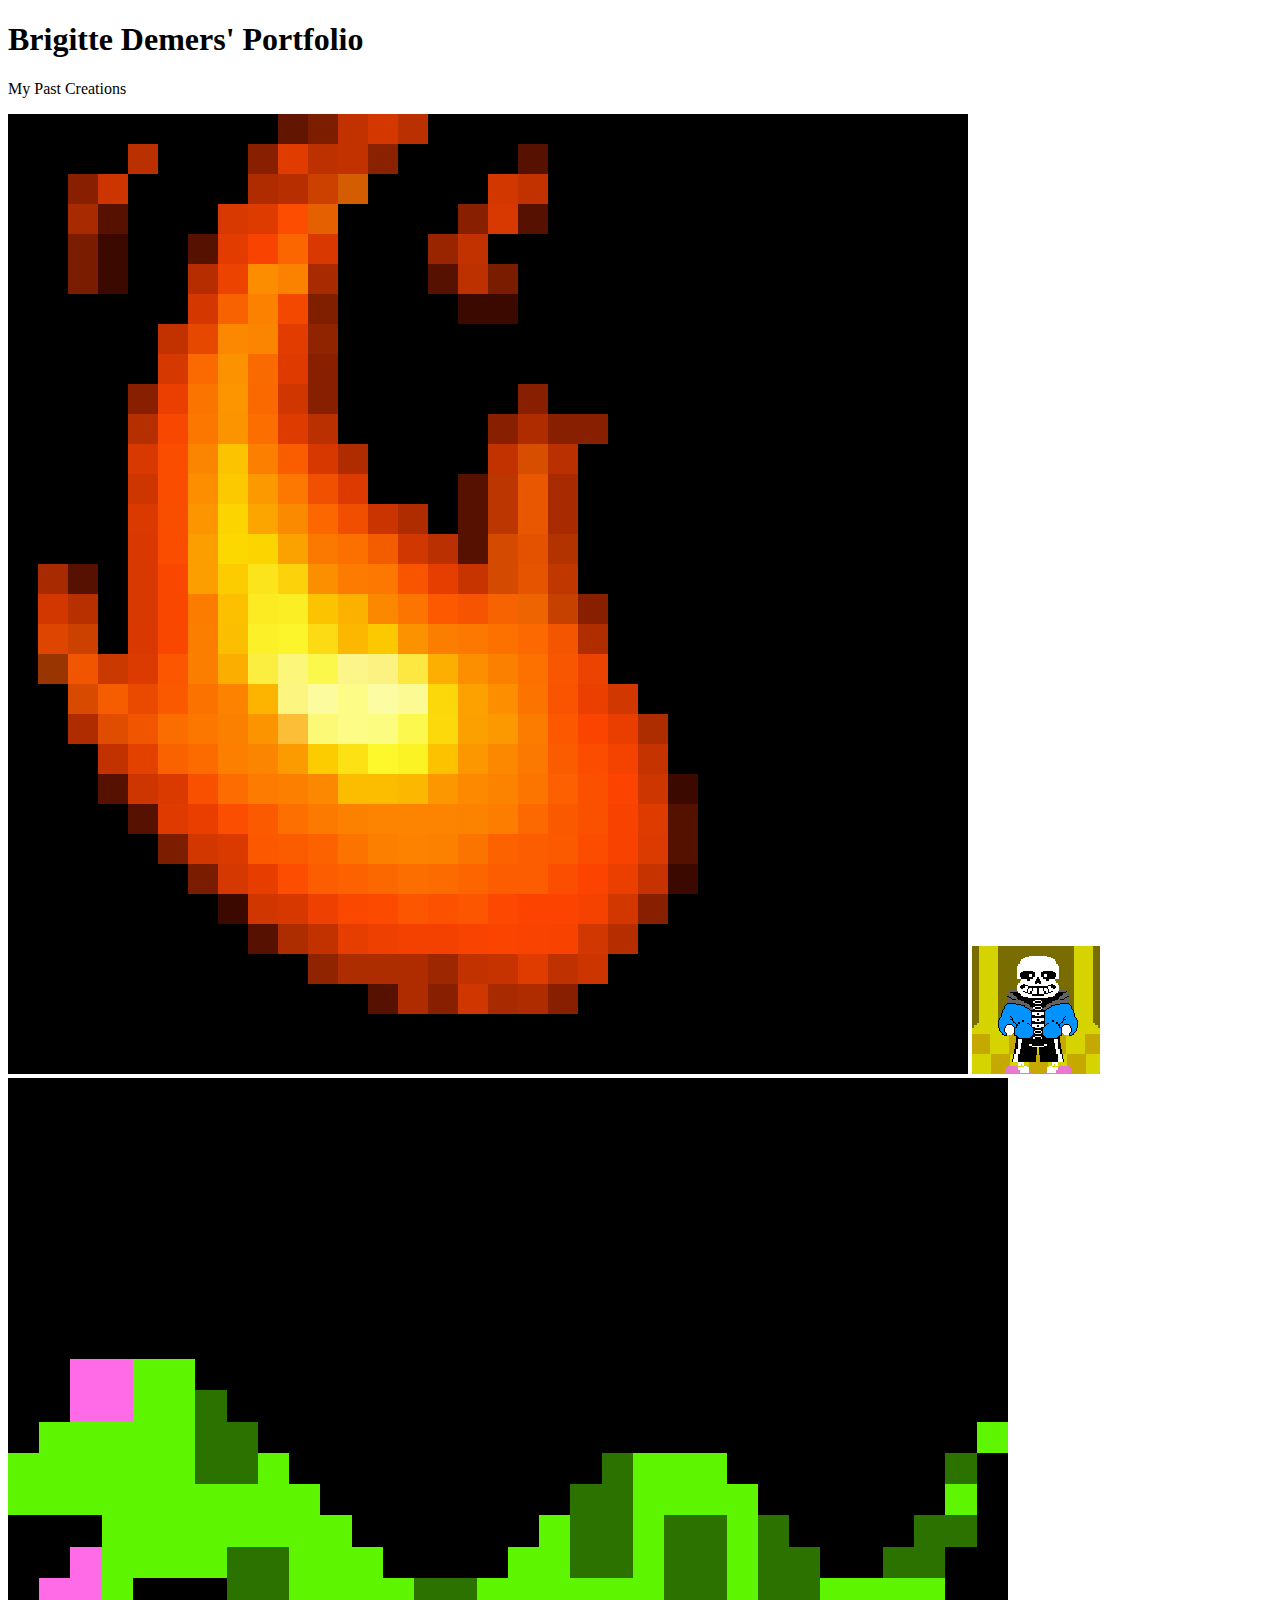
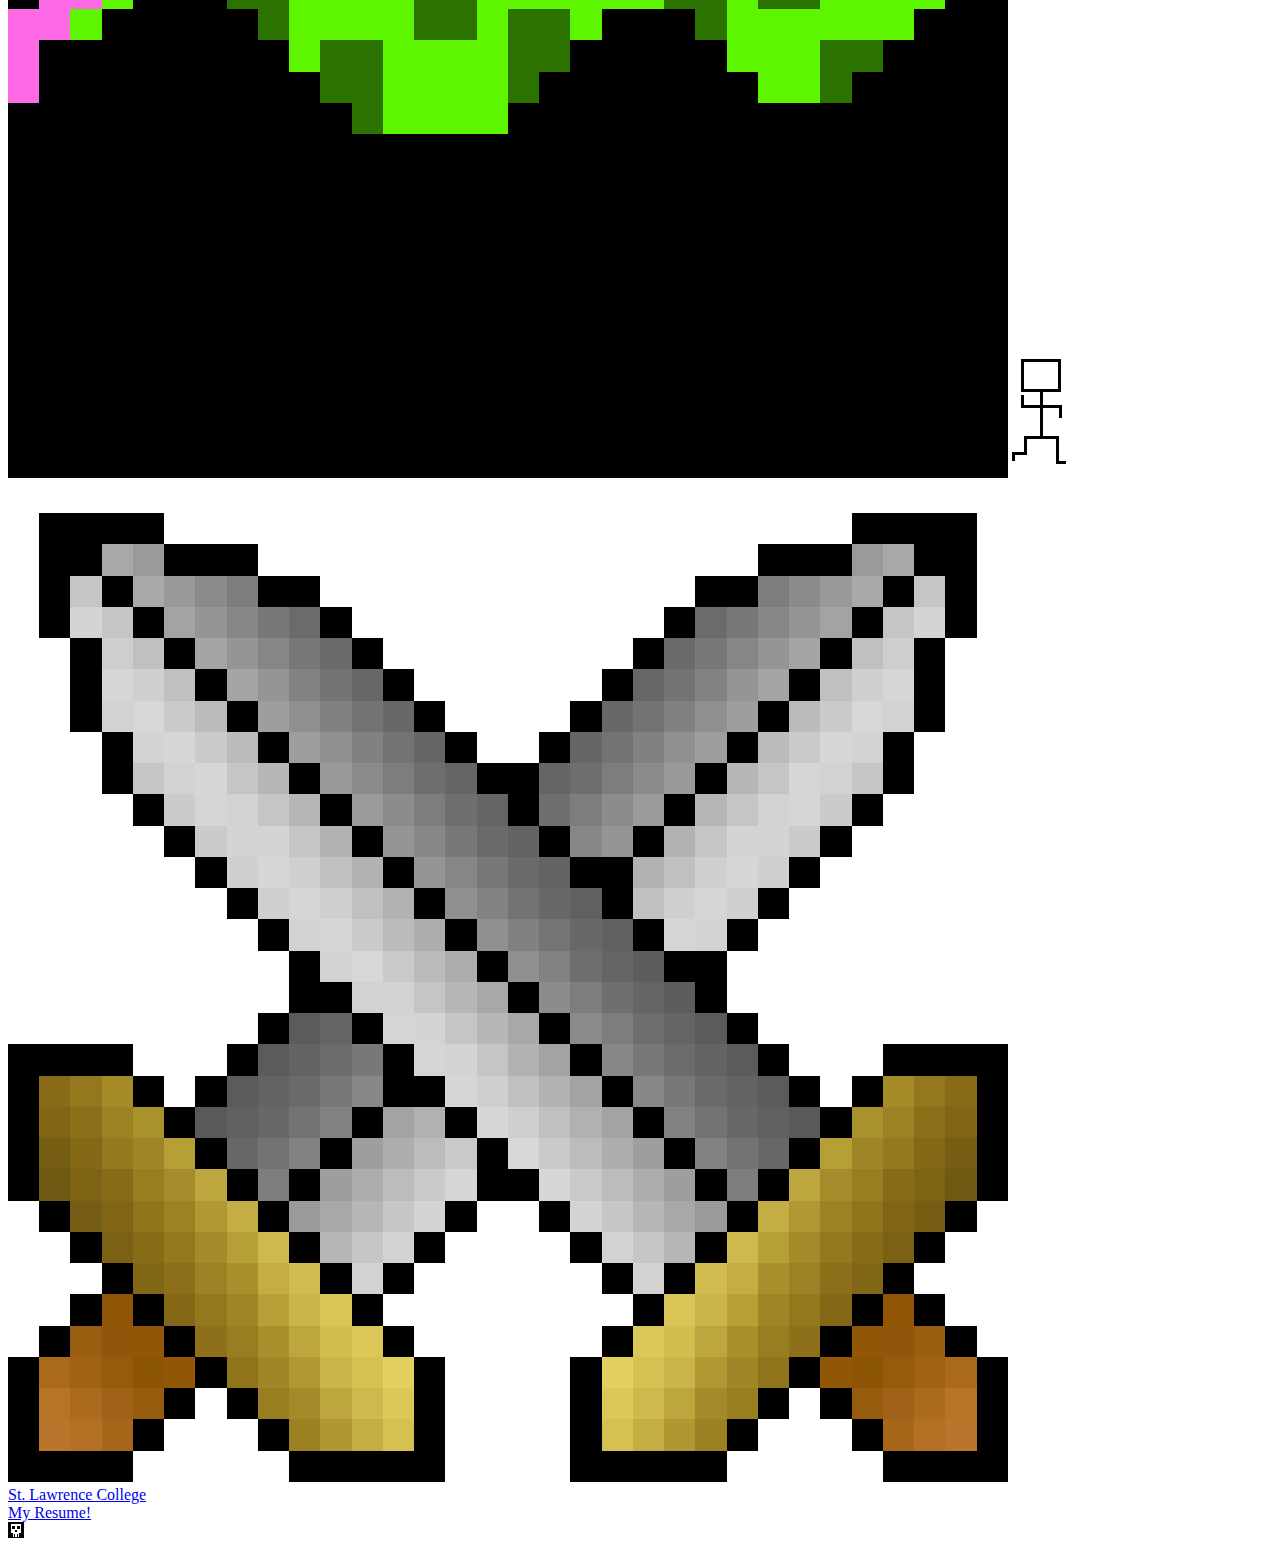
==== portfolio.html @ 57b2bcef "15th Attempt." ====
<!DOCTYPE html>
<html lang="en" dir="ltr">
  <head>
    <meta charset="utf-8">
    <title>My Portfolio</title>
    <link rel = "stylesheet" href = "css/styles.css">
    <link href ="https://fonts.googleapis.com/css?family=Press+Start+2P&display=swap" rel="stylesheet">
  </head>
  <body>

    <h1 id = "port"> Brigitte Demers' Portfolio</h1>

    <p id = "pa"> My Past Creations</p>

<div class = "imagescor">
<img id = "imone" src = "FireIcon2.png">
<img id = "imtwo" src = "My Animation(Revised).gif">
<img id = "imthree" src = "Snake.png">
<img id = "imfour" src = "STICKMAN.GIF">
<img id = "imfive" src = "Crossed Swords.png">
<img id = "imsix" scr = "Turtle.png">
</div>

       <div class = "collegelink"><a href = "https://slc.me"> St. Lawrence College</a></div>

<div class = "resume"><a href="resume.html">My Resume!</a></div>

<img id = "skull" src="SkullThing.ico" />

  </body>
</html>
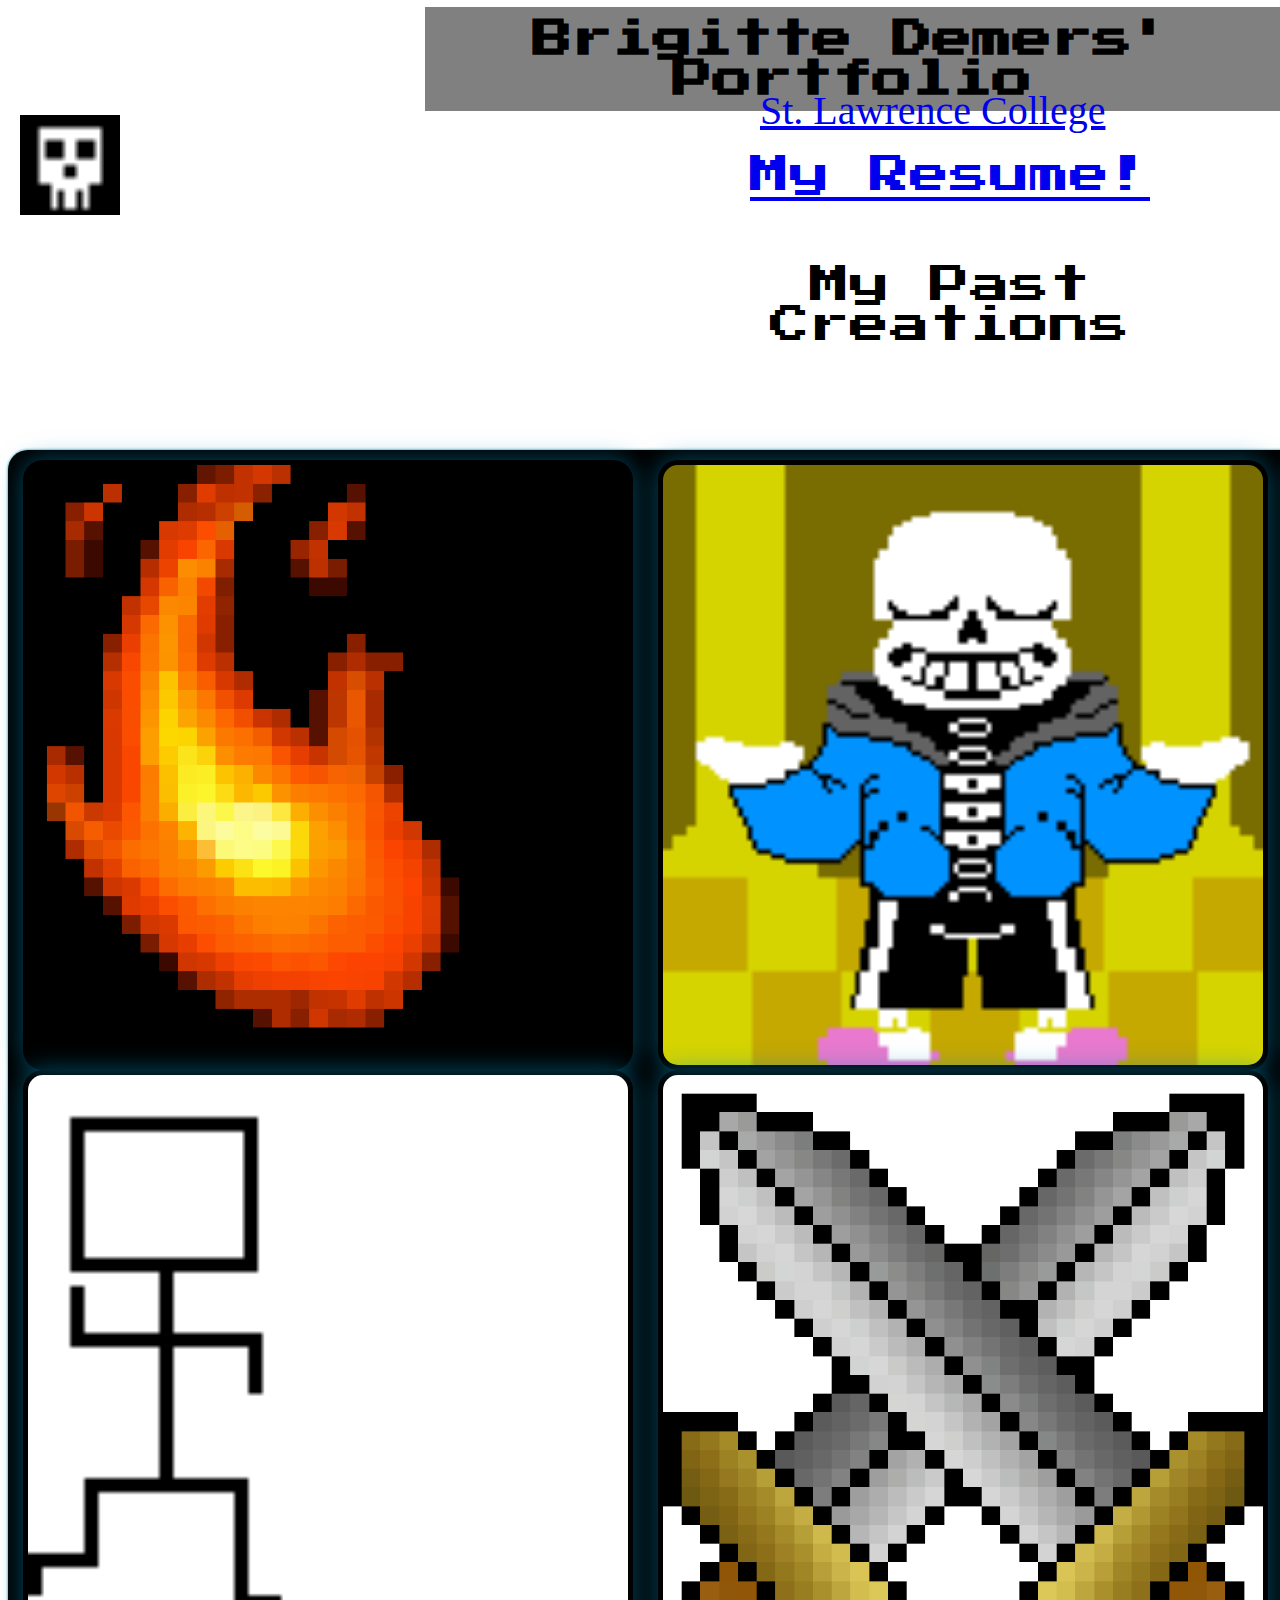
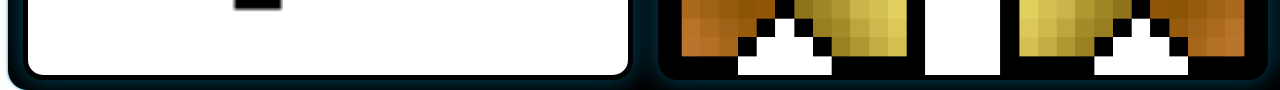
==== commit 0e3d4a8d: "I GOT IT!" ====
--- a/portfolio.html
+++ b/portfolio.html
@@ -3,7 +3,7 @@
   <head>
     <meta charset="utf-8">
     <title>My Portfolio</title>
-    <link rel = "stylesheet" href = "css/styles.css">
+    <link rel = "stylesheet" href = "styles.css">
     <link href ="https://fonts.googleapis.com/css?family=Press+Start+2P&display=swap" rel="stylesheet">
   </head>
   <body>
--- a/styles.css
+++ b/styles.css
@@ -0,0 +1,323 @@
+#hrone {
+  size: 3;
+  position: absolute;
+  top: 311px;
+  width: 100%;
+  height: 3px;
+}
+
+#hrtwo {
+  position: absolute;
+  top: 373px;
+  left: 285px;
+  size: 3;
+  width: 65%;
+  height: 3px;
+}
+
+#imagegit {
+  position: absolute;
+  top: 400px;
+  height: 500px;
+  width: 500px;
+}
+
+#about {
+  text-align: center;
+  font-size: 70px;
+  font-family: 'Press Start 2P';
+  position: absolute;
+  top: 350px;
+  left: 520px;
+}
+
+#titlebar {
+  font-family: 'Press Start 2P';
+  font-size: 30px;
+  text-align: center;
+  position: absolute;
+  top: 230px;
+  width: 100%;
+  height: 80px;
+  padding: 10px;
+}
+
+.border {
+  font-family: 'Press Start 2P';
+  font-size: 25px;
+  text-align: center;
+  position: absolute;
+  top: 500px;
+  left: 520px;
+  width: 1330px;
+  border: 5px solid grey;
+  padding: 20px;
+  background-color: grey;
+  border-radius: 70px;
+}
+
+table {
+  font-family: 'Press Start 2P';
+  font-size: 25px;
+  position: absolute;
+  width: 497px;
+  height: 260px;
+  top: 980px;
+  margin: 0px;
+  border: 5px solid blue;
+  border-collapse: collapse;
+}
+table,
+td {
+  border: 5px solid blue;
+  vertical-align: center;
+  margin: 0px;
+}
+table,
+th {
+  border: 5px solid blue;
+  vertical-align: center;
+  margin: 0px;
+  padding: 0px;
+}
+
+#Work {
+  font-size: 35px;
+  font-family: 'Press Start 2P';
+  position: absolute;
+  top: 900px;
+  left: 95px;
+}
+
+#school {
+  font-size: 40px;
+  font-family: 'Press Start 2P';
+  position: absolute;
+  top: 1070px;
+  left: 680px;
+  text-align: center;
+}
+
+#school2 {
+  border: 5px solid grey;
+  background-color: grey;
+  width: 1270px;
+  padding: 25px;
+  position: absolute;
+  top: 1130px;
+  left: 570px;
+  border-radius: 50px;
+}
+
+.professional {
+  width: 101.3%;
+  background-color: lightblue;
+  height: 1110px;
+}
+
+.Personal {
+  position: absolute;
+  top: 1430px;
+  background-color: grey;
+  width: 100.15%;
+  height: 1170px;
+}
+
+.artlink {
+  text-align: center;
+  color: black;
+  font-size: 50px;
+  border: solid blue;
+  background-color: blue;
+  height: 30px;
+  width: 20px;
+  padding: 10px;
+  font-family: 'Press Start 2P';
+  position: relative;
+  top: 15px;
+  left: 30px;
+  text-decoration: none;
+  border-radius: 20px;
+}
+
+.list {
+  font-family: 'Press Start 2P';
+  font-size: 30px;
+}
+
+#perone {
+  text-align: center;
+  font-size: 30px;
+  font-family: 'Press Start 2P';
+  border: 5px solid blue;
+  width: 900px;
+  position: absolute;
+  top: 5px;
+  left: 420px;
+}
+
+
+.collegelink {
+  font-size: 40px;
+  position: absolute;
+  top: 87px;
+  left: 760px;
+}
+
+.resume {
+  font-family: 'Press Start 2P';
+  font-size: 40px;
+  position: absolute;
+  top: 155px;
+  left: 750px;
+}
+
+.artwork {
+  font-size: 40px;
+  font-family: 'Press Start 2P';
+  text-decoration: none;
+  color: black;
+  position: absolute;
+  top: 400px;
+  left: 80px;
+  border: solid blue;
+  padding: 20px;
+  border-radius: 20px;
+  background-color: blue;
+}
+
+#fire {
+  position: absolute;
+  top: 2000px;
+  left: 490px;
+  heigth: 200px;
+  width: 700px;
+}
+
+#port {
+  font-size: 40px;
+  font-family: 'Press Start 2P';
+  text-decoration: none;
+  color: black;
+  position: absolute;
+  text-align: center;
+  left: 425px;
+  top: -20px;
+  border: 5px solid grey;
+  background-color: grey;
+  padding: 7px;
+}
+
+#pa {
+  position: absolute;
+  top: 225px;
+  left: 620px;
+  font-size: 40px;
+  font-family: 'Press Start 2P';
+  text-align: center;
+}
+
+#imone {
+  border-radius: 20px;
+  padding: 5px;
+  border-color: blue;
+  box-shadow: 0 0 25px 1px rgba(0, 140, 186, 0.5);
+  position: absolute;
+  left: 15px;
+  height: 600px;
+}
+
+#imtwo {
+  border-radius: 20px;
+  padding: 5px;
+  border-color: blue;
+  box-shadow: 0 0 25px 1px rgba(0, 140, 186, 0.5);
+  position: absolute;
+  left: 650px;
+  height: 600px;
+}
+
+#imthree {
+  border-radius: 20px;
+  padding: 5px;
+  border-color: blue;
+  box-shadow: 0 0 25px 1px rgba(0, 140, 186, 0.5);
+  position: absolute;
+  left: 1285px;
+  height: 600px;
+}
+
+#imfour {
+  border-radius: 20px;
+  padding: 5px;
+  border-color: blue;
+  box-shadow: 0 0 25px 1px rgba(0, 140, 186, 0.5);
+  position: absolute;
+  top: 620px;
+  left: 15px;
+  height: 600px;
+}
+
+#imfive {
+  border-radius: 20px;
+  padding: 5px;
+  border-color: blue;
+  box-shadow: 0 0 25px 1px rgba(0, 140, 186, 0.5);
+  position: absolute;
+  top: 620px;
+  left: 650px;
+  height: 600px;
+}
+
+#imsix {
+  border-radius: 20px;
+  padding: 5px;
+  border-color: blue;
+  box-shadow: 0 0 25px 1px rgba(0, 140, 186, 0.5);
+  position: absolute;
+  top: 620px;
+  left: 1285px;
+  height: 600px;
+  width: 600px;
+}
+
+.imagescor {
+  position: absolute;
+  top: 450px;
+  border: 5px black;
+  border-radius: 20px;
+  background-color: black;
+  width: 1885px;
+  height: 1220px;
+  padding: 10px;
+  box-shadow: 0 0 2px 1px rgba(0, 140, 186, 0.5);
+}
+
+#hob {
+  position: absolute;
+  top: 155px;
+  left: 43px;
+}
+
+#pers {
+  position: absolute;
+  top: 5px;
+  left: 480px;
+  font-size: 60px;
+  font-family: 'Press Start 2P';
+  text-align: center;
+}
+
+#perone {
+  position: absolute;
+  top: 150px;
+  left: 480px;
+  width: 1400px;
+}
+
+#skull {
+  position: absolute;
+  top: 115px;
+  left: 20px;
+  height: 100px;
+}
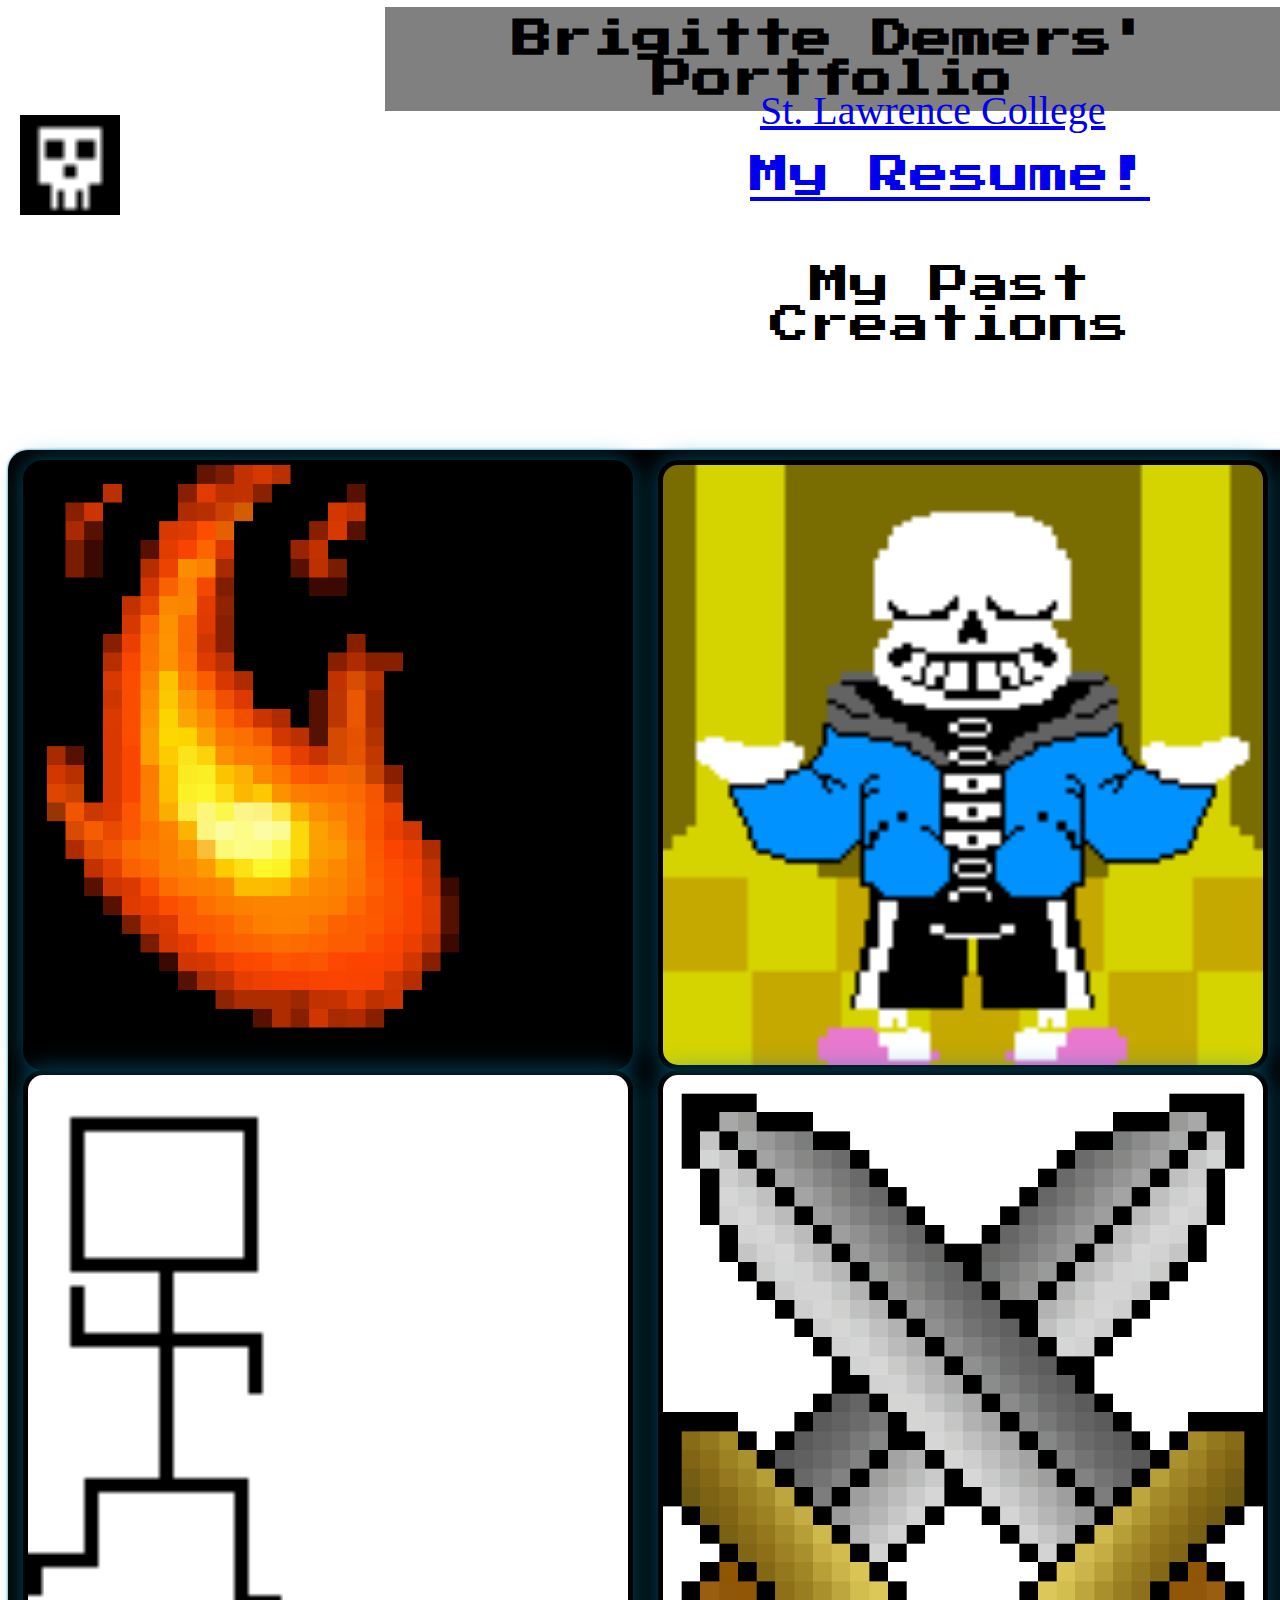
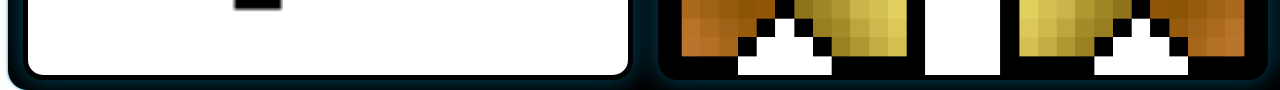
==== commit 9eebe5fb: "The final product." ====
--- a/portfolio.html
+++ b/portfolio.html
@@ -18,7 +18,7 @@
 <img id = "imthree" src = "Snake.png">
 <img id = "imfour" src = "STICKMAN.GIF">
 <img id = "imfive" src = "Crossed Swords.png">
-<img id = "imsix" scr = "Turtle.png">
+<img id = "imsix" src = "Turtle.png">
 </div>
 
        <div class = "collegelink"><a href = "https://slc.me"> St. Lawrence College</a></div>
--- a/styles.css
+++ b/styles.css
@@ -49,7 +49,7 @@
   position: absolute;
   top: 500px;
   left: 520px;
-  width: 1330px;
+  width: 915px;
   border: 5px solid grey;
   padding: 20px;
   background-color: grey;
@@ -101,7 +101,7 @@
 #school2 {
   border: 5px solid grey;
   background-color: grey;
-  width: 1270px;
+  width: 855px;
   padding: 25px;
   position: absolute;
   top: 1130px;
@@ -112,7 +112,7 @@
 .professional {
   width: 101.3%;
   background-color: lightblue;
-  height: 1110px;
+  height: 1210px;
 }
 
 .Personal {
@@ -120,7 +120,7 @@
   top: 1430px;
   background-color: grey;
   width: 100.15%;
-  height: 1170px;
+  height: 1370px;
 }
 
 .artlink {
@@ -150,7 +150,7 @@
   font-size: 30px;
   font-family: 'Press Start 2P';
   border: 5px solid blue;
-  width: 900px;
+  width: 985px;
   position: absolute;
   top: 5px;
   left: 420px;
@@ -188,7 +188,7 @@
 
 #fire {
   position: absolute;
-  top: 2000px;
+  top: 2100px;
   left: 490px;
   heigth: 200px;
   width: 700px;
@@ -201,7 +201,7 @@
   color: black;
   position: absolute;
   text-align: center;
-  left: 425px;
+  left: 385px;
   top: -20px;
   border: 5px solid grey;
   background-color: grey;
